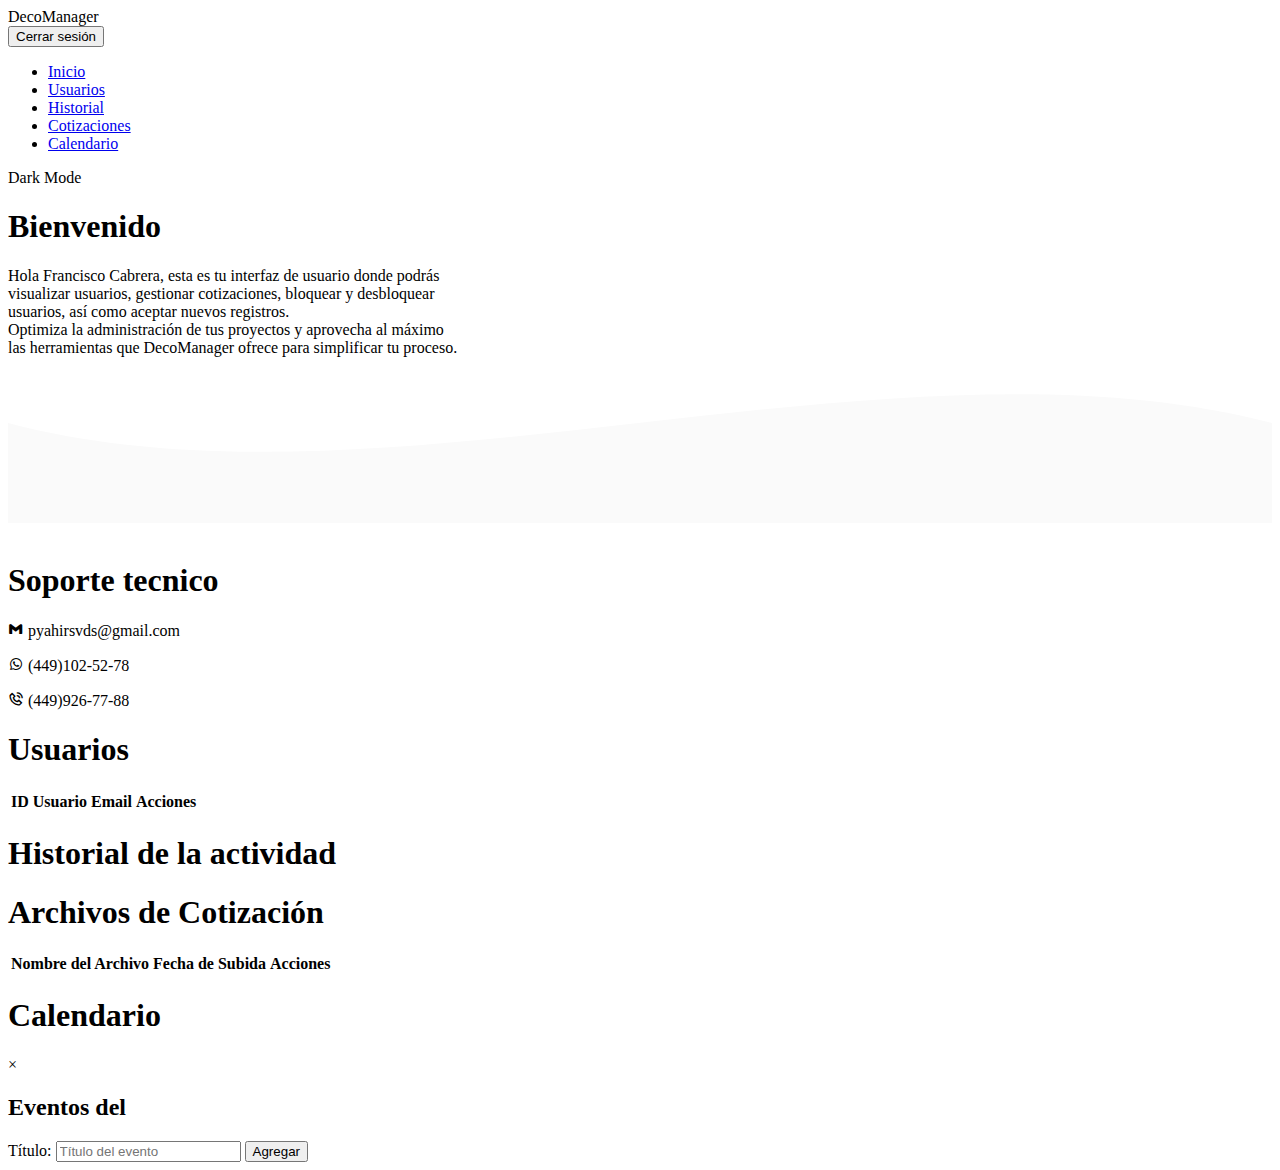
==== admin.html @ 55c584cb "Update admin.html" ====
<!DOCTYPE html>
<html lang="en">
<head>
    <meta charset="UTF-8">
    <meta http-equiv="X-UA-Compatible" content="IE=edge">
    <meta name="viewport" content="width=device-width, initial-scale=1.0">
    <meta name="description" content="DecoManager - Aplicación para gestión de cotizaciones de cortinas y persianas">
    <meta name="theme-color" content="#FFFFFF">
    <link rel="icon" href="/IMG/infinito.png">
    <link rel="preconnect" href="https://cdnjs.cloudflare.com">
    <link rel="dns-prefetch" href="https://cdnjs.cloudflare.com">
    <link rel="stylesheet" href="https://cdnjs.cloudflare.com/ajax/libs/font-awesome/6.2.0/css/all.min.css">
    <link rel="preload" href="../CSS/style_bar.css" as="style">
    <link rel="preload" href="../CSS/style_home.css" as="style">
    <link href='https://unpkg.com/boxicons@2.1.4/css/boxicons.min.css' rel='stylesheet'>
    <title>DecoManager</title>
    <link rel="stylesheet" href="../CSS/style_bar.css">
    <link rel="stylesheet" href="../CSS/style_admin.css">
    <link rel="stylesheet" href="../CSS/style_us.css">
    <link rel="stylesheet" href="../CSS/style_home.css">
    <!-- FullCalendar CSS -->
<link href="https://cdn.jsdelivr.net/npm/fullcalendar@5.11.2/main.min.css" rel="stylesheet" />

<!-- FullCalendar JS -->
<script src="https://cdn.jsdelivr.net/npm/fullcalendar@5.11.2/main.min.js"></script>





    
    
</head>
<body>
    <div class="menu">
        <ion-icon name="menu-outline"></ion-icon>
        <ion-icon name="close-outline"></ion-icon>
    </div>

    <div class="barra-lateral">
        <div>
            <div class="nombre-pagina">
                <ion-icon id="cloud" name="infinite-outline"></ion-icon>
                <span>DecoManager</span>
            </div>
            <button class="boton" type="button" id="logout-button">
                <ion-icon name="exit-outline"></ion-icon>
                <span>Cerrar sesión</span>
            </button>
        </div>

        <nav class="navegacion">
            <ul>
                <li>
                    <a id="home" href="#">
                        <ion-icon name="home-outline"></ion-icon>
                        <span>Inicio</span>
                    </a>
                </li>
                
                <li>
                    <a id="users" href="#">
                        <ion-icon name="person-outline"></ion-icon>
                        <span>Usuarios</span>
                    </a>
                </li>
                <li>
                    <a id="history" href="#">
                        <ion-icon name="bar-chart-outline"></ion-icon>
                        <span>Historial</span>
                    </a>
                </li>
                <li>
                    <a id="samples" href="#">
                        <ion-icon name="file-tray-full-outline"></ion-icon>
                        <span>Cotizaciones</span>
                    </a>
                </li>
                <li>
                    <a id="calendar" href="#">
                        <ion-icon name="calendar-outline"></ion-icon>
                        <span>Calendario</span>
                    </a>
                </li>
            </ul>
        </nav>

        <div>
            <div class="linea"></div>

            <div class="modo-oscuro">
                <div class="info">
                    <ion-icon name="moon-outline"></ion-icon>
                    <span>Dark Mode</span>
                </div>
                <div class="switch">
                    <div class="base">
                        <div class="circulo"></div>
                    </div>
                </div>
            </div>
        </div>
    </div>

    <main>
        
        <div id="home-content" class="content-section">
            <div class="container_hm">
                <h1>Bienvenido</h1>
                <p>Hola Francisco Cabrera, esta es tu interfaz de usuario donde podrás </br> 
                    visualizar usuarios, gestionar cotizaciones, bloquear y desbloquear </br> 
                    usuarios, así como aceptar nuevos registros. </br> 
                    Optimiza la administración de tus proyectos y aprovecha al máximo </br> 
                    las herramientas que DecoManager ofrece para simplificar tu proceso.</br>
                    </p>
                <div class="container_wave" style="height: 150px; overflow: hidden;" ><svg viewBox="0 0 500 150" preserveAspectRatio="none" style="height: 100%; width: 100%;"><path d="M0.00,49.98 C149.99,150.00 349.20,-49.98 500.00,49.98 L500.00,150.00 L0.00,150.00 Z" style="stroke: none; fill: #fafafa;"></path></svg></div>    
                <div class="cont-img">
                    <img src="../IMG/DCM.png" alt="">
                </div>
            </div>
            
            <div class="container_support">
                <h1>Soporte tecnico</h1>
                <div class="sup_txt">
                    <p></p><i class='bx bxl-gmail icono'></i> pyahirsvds@gmail.com</p>
                    <p></p><i class='bx bxl-whatsapp icono' ></i> (449)102-52-78</p>
                    <p id="llam"><i class='bx bx-phone-call icono'></i> (449)926-77-88</p>
                    
                </div>
                
            </div>
        </div>
        
       
        
        <div id="users-content" class="content-section">
            <div class="users-container">
                <h1>Usuarios</h1>
                <table id="users-table">
                    <thead>
                        <tr>
                            <th>ID</th>
                            <th>Usuario</th>
                            <th>Email</th>
                            <th>Acciones</th>
                        </tr>
                    </thead>
                    <tbody id="users-tbody">
                    
                    </tbody>
                </table>
            </div>
        </div>
        
        
        
        
        <div id="history-content" class="content-section">
            <div class="history-container">
                <h1>Historial de la actividad</h1>
            </div>
            
        </div>
        <div id="samples-content" class="content-section">
            <div class="container-samples">
                <h1>Archivos de Cotización</h1>
                <table id="files-table" class="table">
                    <thead>
                        <tr>
                            <th>Nombre del Archivo</th>
                            <th>Fecha de Subida</th>
                            <th>Acciones</th>
                        </tr>
                    </thead>
                    <tbody>
                        <!-- Aquí se cargarán dinámicamente las filas con JavaScript -->
                    </tbody>
                </table>
            </div>
        </div>
        
        <div id="calendar-content" class="content-section">
            <div class="container_calendar">
                <h1>Calendario</h1>
                <div id="calendario"></div>
            </div>
            
            
            <div id="event-modal" class="modal">
                <div class="modal-content">
                    <span class="close">&times;</span>
                    <h2>Eventos del <span id="modal-date"></span></h2>
                    <ul id="modal-events-list"></ul>
                    <form id="modal-event-form">
                        <label for="modal-event-title">Título:</label>
                        <input type="text" id="modal-event-title" placeholder="Título del evento" required>
                        <button type="submit">Agregar</button>
                    </form>
                </div>
            </div>
        </div>
        
        
        
        
    </main>
    <script src="../JavaScript/cotizaciones.js"></script>
    <script type="module" src="https://unpkg.com/ionicons@7.1.0/dist/ionicons/ionicons.esm.js"></script>
    <script nomodule src="https://unpkg.com/ionicons@7.1.0/dist/ionicons/ionicons.js"></script>
    <script src="../JavaScript/script_bar.js" defer></script>
    <script src="../JavaScript/users.js" defer></script>
    <script src="../JavaScript/calendar.js"></script>

    <script>
        document.addEventListener('DOMContentLoaded', function() {
          function loadLog() {
            fetch('/api/logs')
              .then(response => {
                if (!response.ok) {
                  throw new Error('Error al cargar el log');
                }
                return response.text();
              })
              .then(data => {
                const historyContainer = document.querySelector('.history-container');
                const logContent = document.createElement('pre'); // Usar 'pre' para preservar los saltos de línea
                logContent.textContent = data;
      
                // Limpiar el contenido previo y agregar el nuevo log
                historyContainer.innerHTML = '<h1>Historial de actividad</h1>';
                historyContainer.appendChild(logContent);
              })
              .catch(error => {
                console.error('Error al cargar el log:', error);
              });
          }
      
          // Cargar el log inicialmente
          loadLog();
      
          // Actualizar el log cada 3 segundos (3000 milisegundos)
          setInterval(loadLog, 3000);
        });
      </script>
      
      
    <script>
        document.addEventListener("DOMContentLoaded", function() {
            var lazyImages = document.querySelectorAll(".item");

            function lazyLoad() {
                lazyImages.forEach(function(image) {
                    if (image.dataset.src && isInViewport(image)) {
                        image.style.backgroundImage = 'url(' + image.dataset.src + ')';
                        image.removeAttribute("data-src");
                    }
                });
            }

            function isInViewport(element) {
                var rect = element.getBoundingClientRect();
                return (
                    rect.top >= 0 &&
                    rect.left >= 0 &&
                    rect.bottom <= (window.innerHeight || document.documentElement.clientHeight) &&
                    rect.right <= (window.innerWidth || document.documentElement.clientWidth)
                );
            }

            
            lazyLoad();

            
            document.addEventListener("scroll", lazyLoad);
        });
    </script>
    <script>
        document.getElementById('logout-button').addEventListener('click', function() {
            fetch('/logout', {
                method: 'POST',
                headers: {
                    'Content-Type': 'application/json'
                }
            })
            .then(response => {
                if (response.ok) {
                    window.location.href = '/index.html';
                } else {
                    alert('Error al cerrar sesión');
                }
            })
            .catch(error => {
                console.error('Error al cerrar sesión:', error);
            });
        });
    </script>
    
</body>
</html>
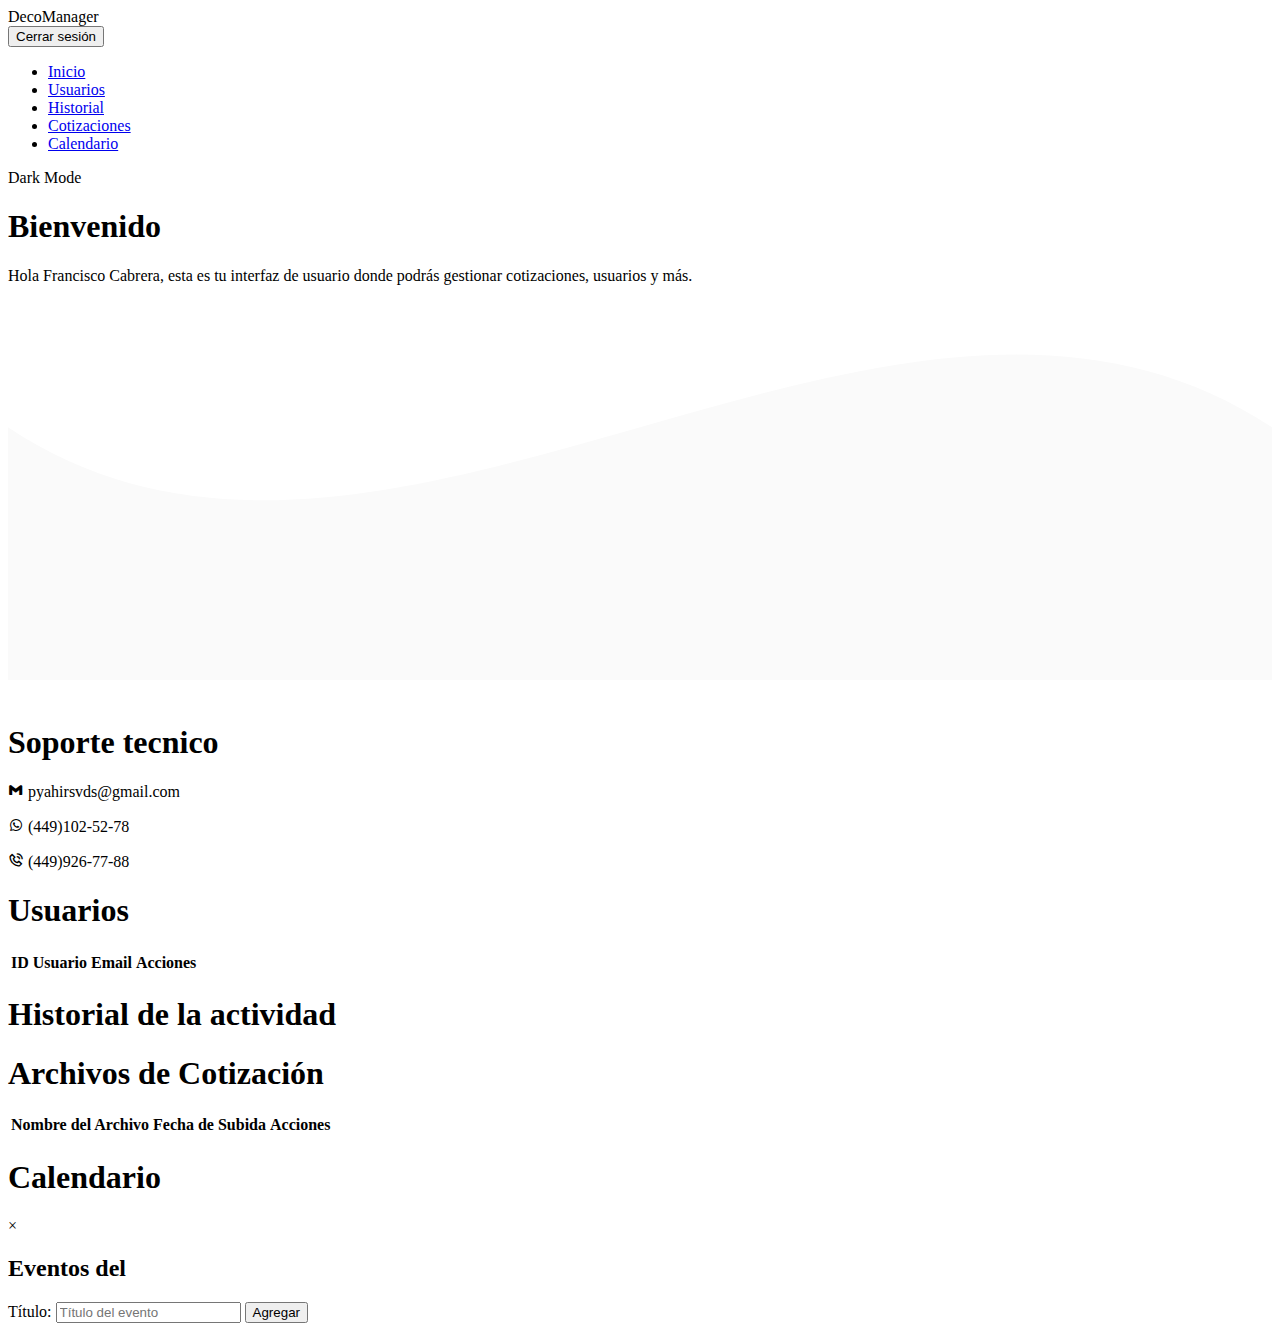
==== commit e90e000d: "Update admin.html" ====
--- a/admin.html
+++ b/admin.html
@@ -22,13 +22,7 @@
 <link href="https://cdn.jsdelivr.net/npm/fullcalendar@5.11.2/main.min.css" rel="stylesheet" />
 
 <!-- FullCalendar JS -->
-<script src="https://cdn.jsdelivr.net/npm/fullcalendar@5.11.2/main.min.js"></script>
-
-
-
-
-
-    
+<script src="https://cdn.jsdelivr.net/npm/fullcalendar@5.11.2/main.min.js"></script>   
     
 </head>
 <body>
@@ -107,17 +101,15 @@
         <div id="home-content" class="content-section">
             <div class="container_hm">
                 <h1>Bienvenido</h1>
-                <p>Hola Francisco Cabrera, esta es tu interfaz de usuario donde podrás </br> 
-                    visualizar usuarios, gestionar cotizaciones, bloquear y desbloquear </br> 
-                    usuarios, así como aceptar nuevos registros. </br> 
-                    Optimiza la administración de tus proyectos y aprovecha al máximo </br> 
-                    las herramientas que DecoManager ofrece para simplificar tu proceso.</br>
-                    </p>
-                <div class="container_wave" style="height: 150px; overflow: hidden;" ><svg viewBox="0 0 500 150" preserveAspectRatio="none" style="height: 100%; width: 100%;"><path d="M0.00,49.98 C149.99,150.00 349.20,-49.98 500.00,49.98 L500.00,150.00 L0.00,150.00 Z" style="stroke: none; fill: #fafafa;"></path></svg></div>    
-                <div class="cont-img">
-                    <img src="../IMG/DCM.png" alt="">
-                </div>
-            </div>
+                <p>Hola Francisco Cabrera, esta es tu interfaz de usuario donde podrás gestionar cotizaciones, usuarios y más.</p>
+                <div class="container_wave">
+                    <svg viewBox="0 0 500 150" preserveAspectRatio="none" style="height: 100%; width: 100%;">
+                        <path d="M0.00,49.98 C149.99,150.00 349.20,-49.98 500.00,49.98 L500.00,150.00 L0.00,150.00 Z" style="stroke: none; fill: #fafafa;"></path>
+                    </svg>
+                </div>
+                <div class="cont-img"><img src="../IMG/DCM.png" alt=""></div>
+            </div>
+        </div>
             
             <div class="container_support">
                 <h1>Soporte tecnico</h1>
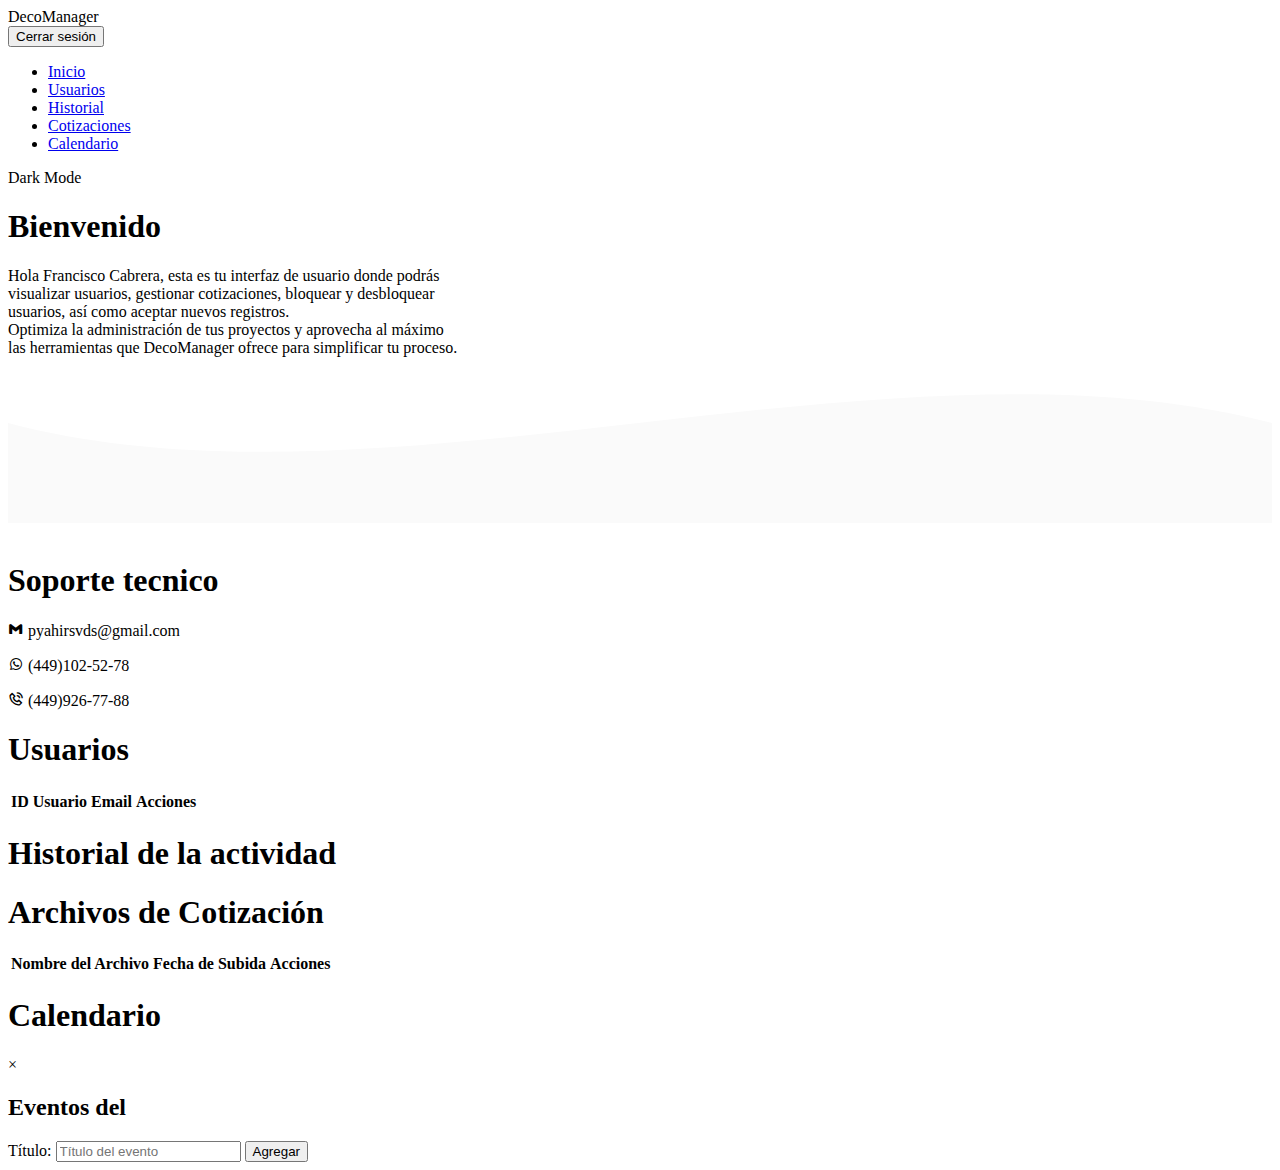
==== commit e9efe140: "Update admin.html" ====
--- a/admin.html
+++ b/admin.html
@@ -22,15 +22,14 @@
 <link href="https://cdn.jsdelivr.net/npm/fullcalendar@5.11.2/main.min.css" rel="stylesheet" />
 
 <!-- FullCalendar JS -->
-<script src="https://cdn.jsdelivr.net/npm/fullcalendar@5.11.2/main.min.js"></script>   
-    
+<script src="https://cdn.jsdelivr.net/npm/fullcalendar@5.11.2/main.min.js"></script>
+
 </head>
 <body>
     <div class="menu">
         <ion-icon name="menu-outline"></ion-icon>
         <ion-icon name="close-outline"></ion-icon>
     </div>
-
     <div class="barra-lateral">
         <div>
             <div class="nombre-pagina">
@@ -42,43 +41,16 @@
                 <span>Cerrar sesión</span>
             </button>
         </div>
-
         <nav class="navegacion">
             <ul>
-                <li>
-                    <a id="home" href="#">
-                        <ion-icon name="home-outline"></ion-icon>
-                        <span>Inicio</span>
-                    </a>
-                </li>
-                
-                <li>
-                    <a id="users" href="#">
-                        <ion-icon name="person-outline"></ion-icon>
-                        <span>Usuarios</span>
-                    </a>
-                </li>
-                <li>
-                    <a id="history" href="#">
-                        <ion-icon name="bar-chart-outline"></ion-icon>
-                        <span>Historial</span>
-                    </a>
-                </li>
-                <li>
-                    <a id="samples" href="#">
-                        <ion-icon name="file-tray-full-outline"></ion-icon>
-                        <span>Cotizaciones</span>
-                    </a>
-                </li>
-                <li>
-                    <a id="calendar" href="#">
-                        <ion-icon name="calendar-outline"></ion-icon>
-                        <span>Calendario</span>
-                    </a>
-                </li>
+                <li><a id="home" href="#"><ion-icon name="home-outline"></ion-icon><span>Inicio</span></a></li>
+                <li><a id="users" href="#"><ion-icon name="person-outline"></ion-icon><span>Usuarios</span></a></li>
+                <li><a id="history" href="#"><ion-icon name="bar-chart-outline"></ion-icon><span>Historial</span></a></li>
+                <li><a id="samples" href="#"><ion-icon name="file-tray-full-outline"></ion-icon><span>Cotizaciones</span></a></li>
+                <li><a id="calendar" href="#"><ion-icon name="calendar-outline"></ion-icon><span>Calendario</span></a></li>
             </ul>
         </nav>
-
+    </div>
         <div>
             <div class="linea"></div>
 
@@ -101,15 +73,17 @@
         <div id="home-content" class="content-section">
             <div class="container_hm">
                 <h1>Bienvenido</h1>
-                <p>Hola Francisco Cabrera, esta es tu interfaz de usuario donde podrás gestionar cotizaciones, usuarios y más.</p>
-                <div class="container_wave">
-                    <svg viewBox="0 0 500 150" preserveAspectRatio="none" style="height: 100%; width: 100%;">
-                        <path d="M0.00,49.98 C149.99,150.00 349.20,-49.98 500.00,49.98 L500.00,150.00 L0.00,150.00 Z" style="stroke: none; fill: #fafafa;"></path>
-                    </svg>
-                </div>
-                <div class="cont-img"><img src="../IMG/DCM.png" alt=""></div>
-            </div>
-        </div>
+                <p>Hola Francisco Cabrera, esta es tu interfaz de usuario donde podrás </br> 
+                    visualizar usuarios, gestionar cotizaciones, bloquear y desbloquear </br> 
+                    usuarios, así como aceptar nuevos registros. </br> 
+                    Optimiza la administración de tus proyectos y aprovecha al máximo </br> 
+                    las herramientas que DecoManager ofrece para simplificar tu proceso.</br>
+                    </p>
+                <div class="container_wave" style="height: 150px; overflow: hidden;" ><svg viewBox="0 0 500 150" preserveAspectRatio="none" style="height: 100%; width: 100%;"><path d="M0.00,49.98 C149.99,150.00 349.20,-49.98 500.00,49.98 L500.00,150.00 L0.00,150.00 Z" style="stroke: none; fill: #fafafa;"></path></svg></div>    
+                <div class="cont-img">
+                    <img src="../IMG/DCM.png" alt="">
+                </div>
+            </div>
             
             <div class="container_support">
                 <h1>Soporte tecnico</h1>
